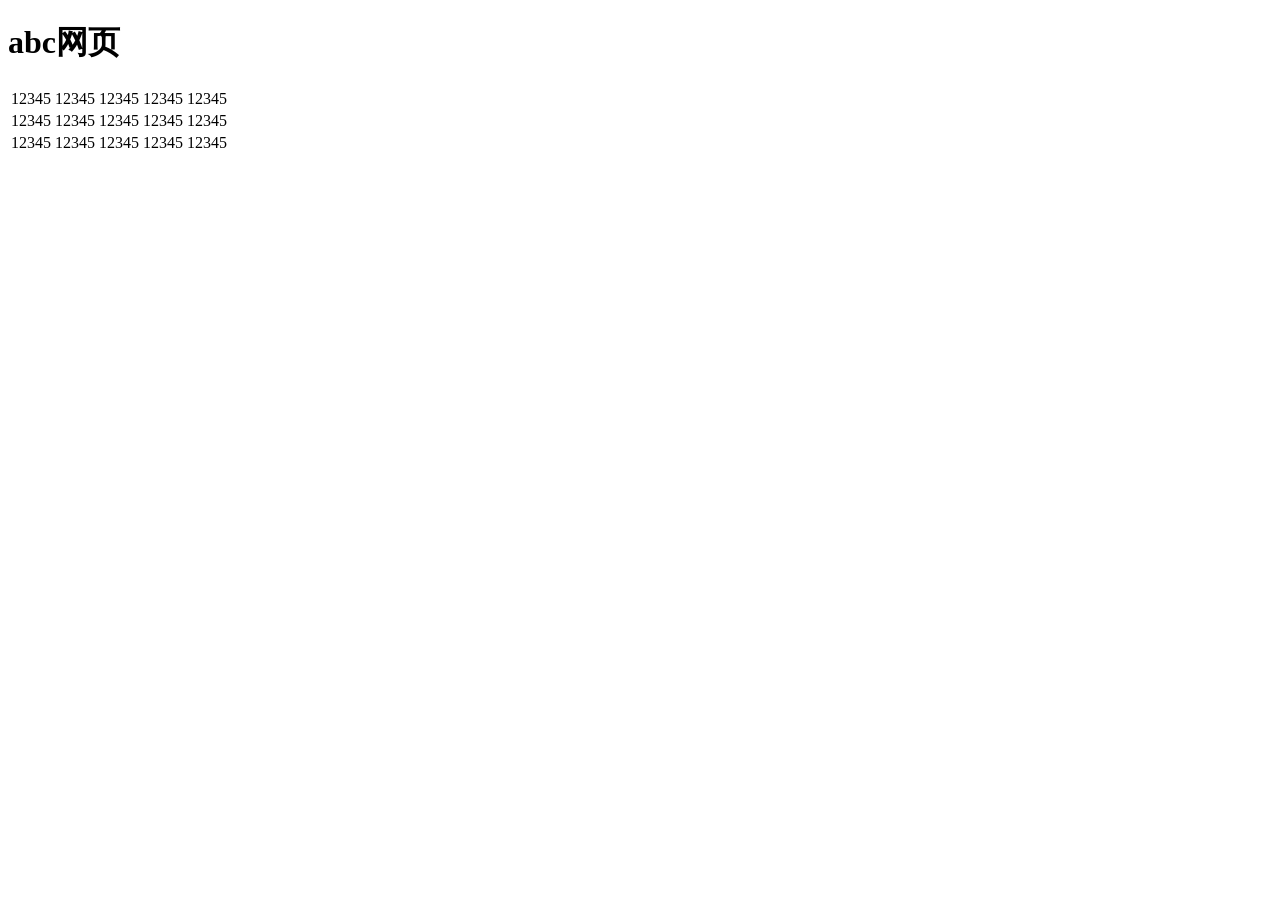
==== abc.html @ 22b211a7 "添加两个文件" ====
<!DOCTYPE html>
<html lang="en">
<head>
	<meta charset="UTF-8">
	<title>abc</title>
</head>
<body>
<h1>abc网页</h1>
<table>
	<tr>
		<td>12345</td>
		<td>12345</td>
		<td>12345</td>
		<td>12345</td>
		<td>12345</td>
	</tr>
	<tr>
		<td>12345</td>
		<td>12345</td>
		<td>12345</td>
		<td>12345</td>
		<td>12345</td>
	</tr>
	<tr>
		<td>12345</td>
		<td>12345</td>
		<td>12345</td>
		<td>12345</td>
		<td>12345</td>
	</tr>
</table>
</body>
</html>
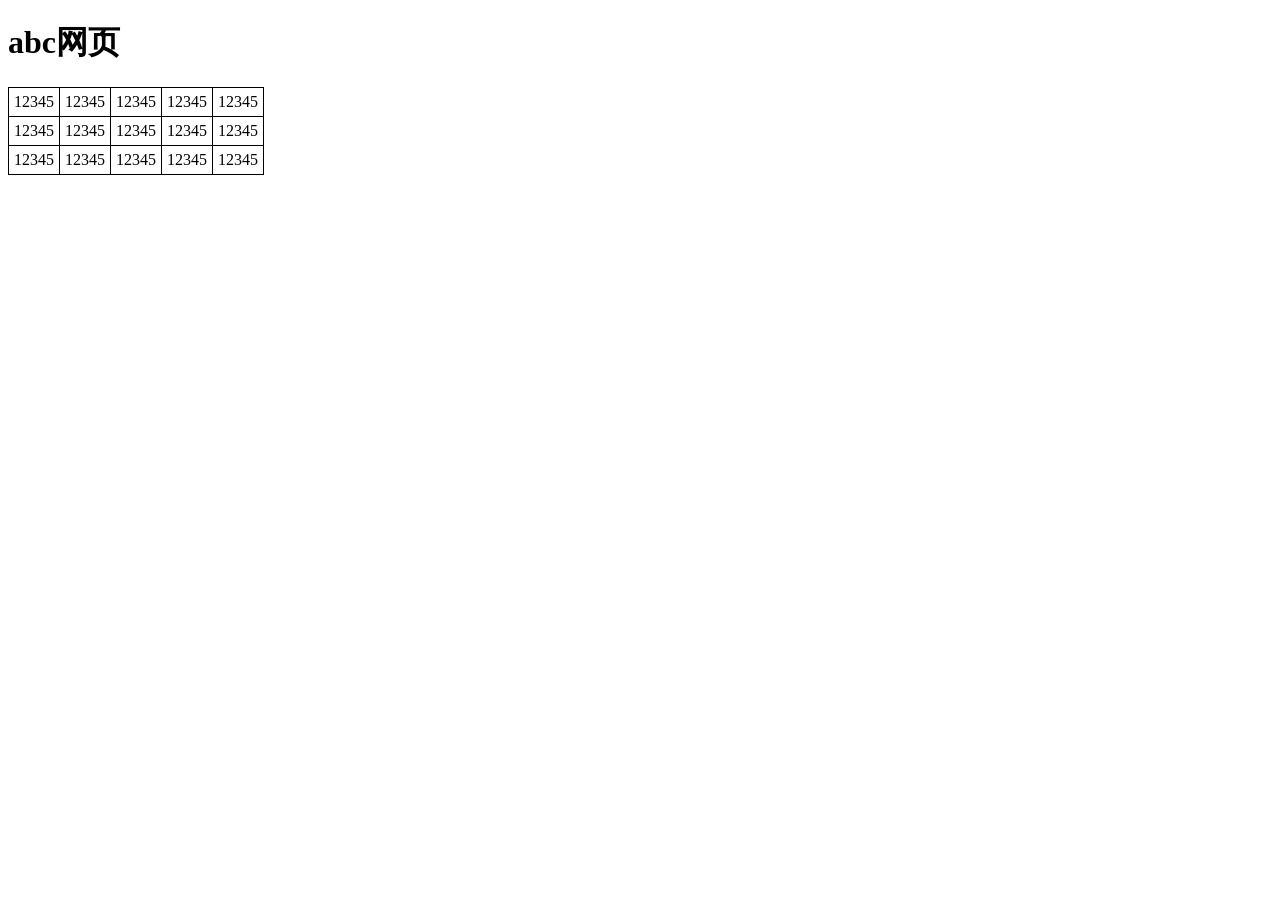
==== commit 4d5362cf: "给表格添加样式" ====
--- a/abc.html
+++ b/abc.html
@@ -2,6 +2,7 @@
 <html lang="en">
 <head>
 	<meta charset="UTF-8">
+	<link rel="stylesheet" href="css/abc.css">
 	<title>abc</title>
 </head>
 <body>
--- a/css/abc.css
+++ b/css/abc.css
@@ -0,0 +1,9 @@
+table, td {
+	border: 1px solid;
+}
+table {
+	border-collapse: collapse;
+}
+td {
+	padding: 5px;
+}
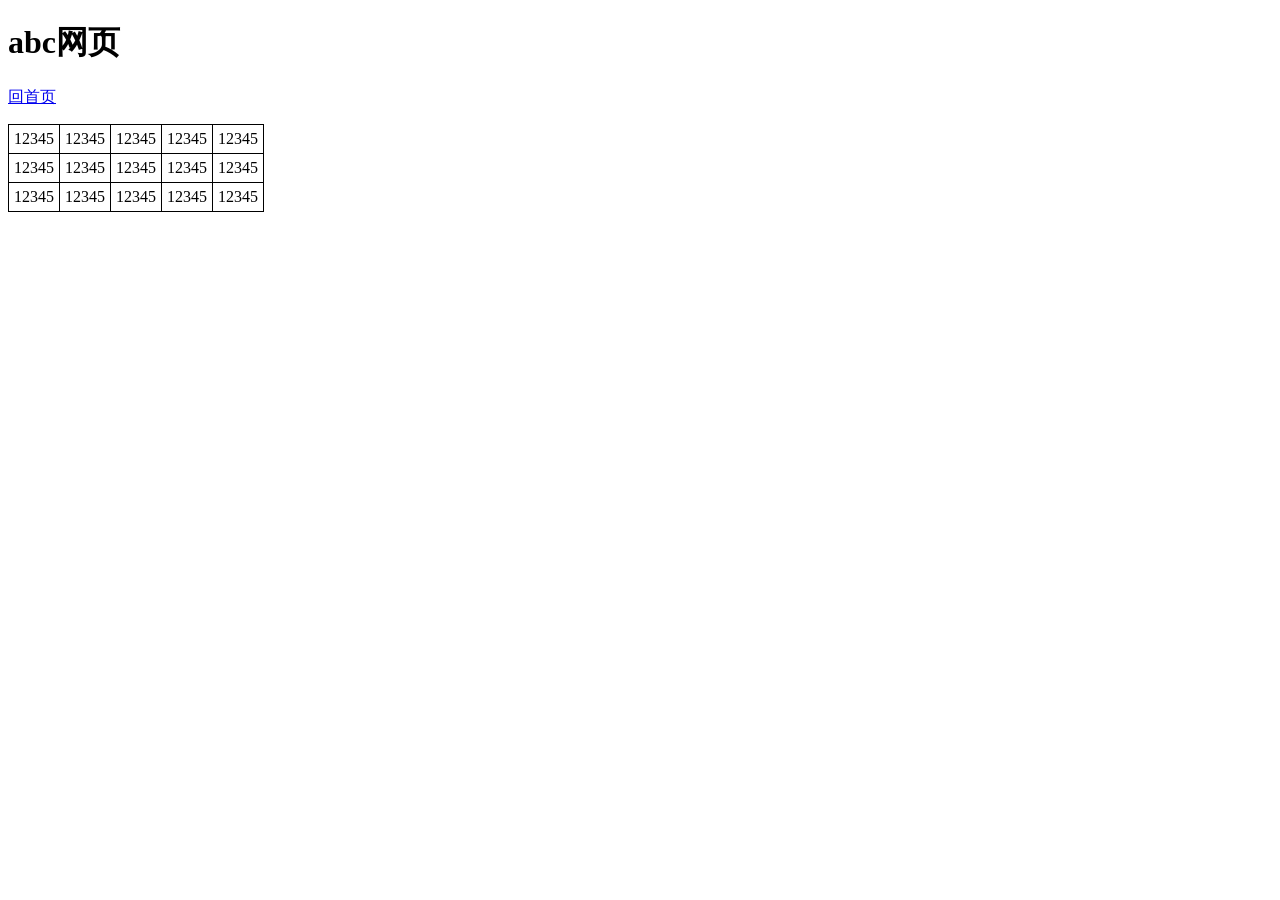
==== commit 72eec9a2: "将test改为index，将index与abc建立链接" ====
--- a/abc.html
+++ b/abc.html
@@ -7,6 +7,7 @@
 </head>
 <body>
 <h1>abc网页</h1>
+<p><a href="index.html">回首页</a></p>
 <table>
 	<tr>
 		<td>12345</td>
